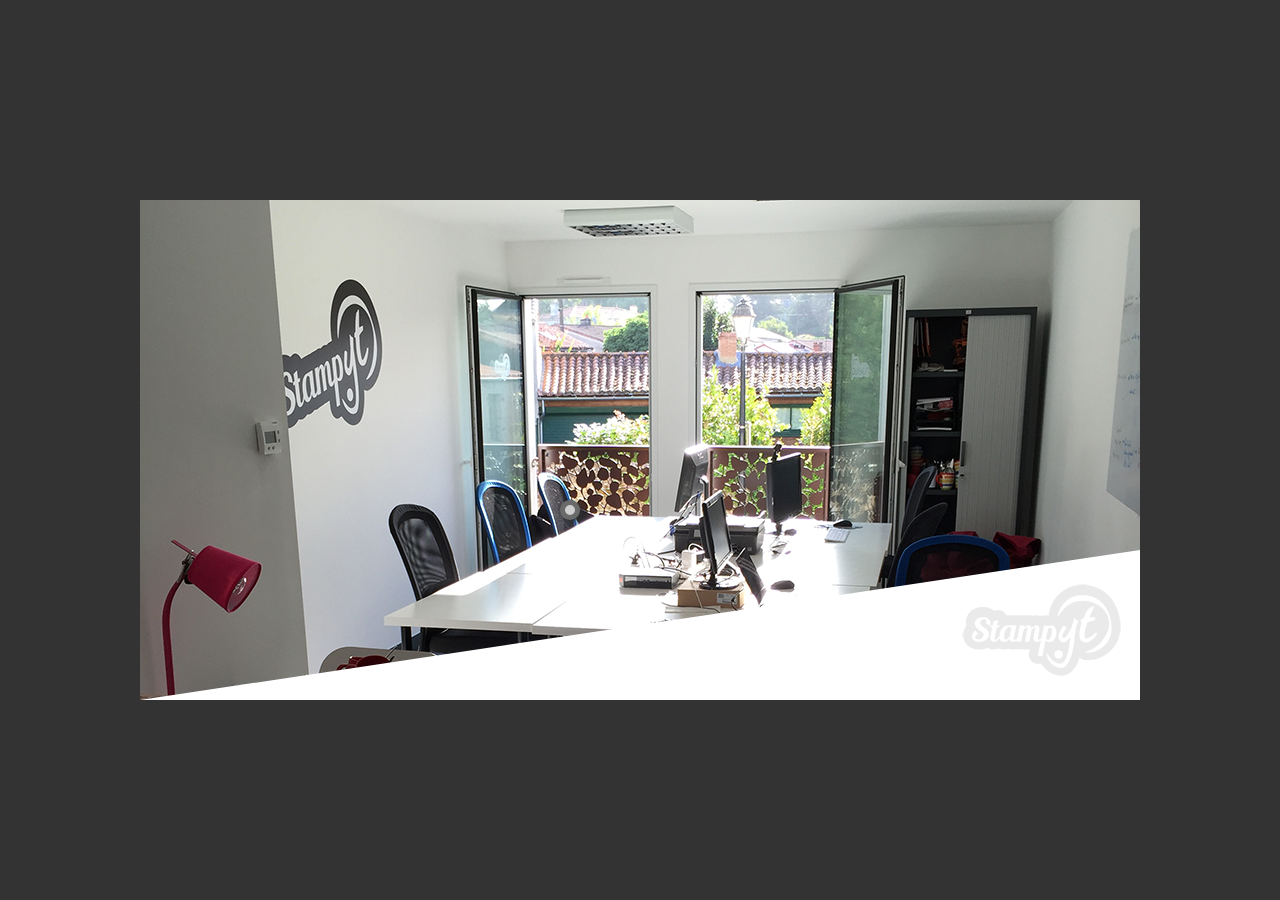
==== index.html @ 8f153c51 "First commit" ====
<!doctype html>
<html lang="fr">
	<head>
		<meta name="twitter:card" content="player">
		<meta name="twitter:site" content="@duallip">
		<meta name="twitter:title" content="Duallip">
		<meta name="twitter:description" content="Ajoutez des éléments interactif à vos photos">
		<meta name="twitter:image" content="http://www.stamp.yt/cards/images/photo.png">
		<meta name="twitter:player" content="http://www.stamp.yt/cards/index.html">
		<meta name="twitter:player:width" content="1000">
		<meta name="twitter:player:height" content="500">
		
		<meta charset="utf-8">
		<title>Stampyt</title>
		<link rel="stylesheet" href="style.css">
		<script src="jquery.js"></script>
		<script type="text/javascript">
			$(document).ready(function(){
				initBar();
				
				animBar();
				
				$("div.label").mouseenter(function(){
					$("div#"+this.id+"Infos").fadeIn(300);
				});
				$("div.label").mouseleave(function(){
					$("div#"+this.id+"Infos").fadeOut(300);
				});
			});
			
			function animBar(){
				$("div.triangle").animate({
					right: 0
					}, 500, function(){
						$("img.logo").fadeIn(1000);
					});
			}
			function initBar(){
				$("div.triangle").animate({right: -1000}, 0);
				$("img.logo").fadeOut(0);
			}
		</script>
	</head>
	<body>
		<div class="photo">
			<div id="steeve" class="label"></div>
			<div id="steeveInfos" class="infos"><img src="images/steeve.png" alt="Steeve"></div>
			<div class="triangle">
				<a href="http://www.stamp.yt" target="_blank"><img src="images/logo.png" alt="Stampyt" class="logo"></a>
			</div>
		</div>
	</body>
</html>
---- style.css ----
body, html{
	margin: 0px;
	padding: 0px;
	height: 100%;
	background-color: #333333;
}

.photo{
	position: absolute;
	top: 0;
	left: 0;
	right: 0;
	bottom: 0;
	margin: auto;
	width: 1000px;
	height: 500px;
	background-image: url('images/photo.png');
	overflow: hidden;
}

.triangle{
	position: absolute;
	bottom: 0;
	right: 0;
	width: 0; 
	height: 0; 
	border-bottom: 150px solid #FFFFFF; 
	border-left: 1000px solid transparent;
}

.logo{
	position: absolute;
	right: 0px;
	bottom: -130px;
	/*opacity: 0;*/
}


#steeve{
	position: absolute;
	top: 300px;
	left: 420px;
}
#steeveInfos{
	 left: 461px;
	 top: 267px;
	 width: 100px;
	 height: 100px;
}




 .infos { 
	 width: 120px; 
	 height: 80px; 
	 background: #cfcfcf; 
	 position: absolute; 
	 left: 0px;
	 top: 0px;
	 -moz-border-radius: 10px; 
	 -webkit-border-radius: 10px; 
	 border-radius: 10px; 
	 border: 5px solid #6a6a6a;
	 display: none;
} 
 .infos:before { 
	 content:""; 
	 position: absolute; 
	 right: 100%; 
	 top: 26px; 
	 width: 0; 
	 height: 0; 
	 border-top: 13px solid transparent; 
	 border-right: 26px solid #6a6a6a; 
	 border-bottom: 13px solid transparent; 
}









.label {
	cursor: pointer;
  box-sizing:border-box;
  background: #cfcfcf;
  box-shadow: 2px 2px 4px #333;
  border:5px solid #6a6a6a;
  height: 20px;
  width: 20px;
  border-radius: 10px;
  -webkit-animation: pulse 1s ease 1s infinite;
  -moz-animation: pulse 1s ease 1s infinite;
  animation: pulse 5s ease 1s infinite;
}

/* ANIMATIONS */
@-webkit-keyframes pulse {
  7% {
    -webkit-transform: scale(2);
    -moz-transform: scale(2);
    transform: scale(2);
  }

  14% {
    -webkit-transform: scale(1);
    -moz-transform: scale(1);
    transform: scale(1);
  }
  21% {
    -webkit-transform: scale(2);
    -moz-transform: scale(2);
    transform: scale(2);
  }

  28% {
    -webkit-transform: scale(1);
    -moz-transform: scale(1);
    transform: scale(1);
  }
}
@-moz-keyframes pulse {
  7% {
    -webkit-transform: scale(2);
    -moz-transform: scale(2);
    transform: scale(2);
  }

  14% {
    -webkit-transform: scale(1);
    -moz-transform: scale(1);
    transform: scale(1);
  }
  21% {
    -webkit-transform: scale(2);
    -moz-transform: scale(2);
    transform: scale(2);
  }

  28% {
    -webkit-transform: scale(1);
    -moz-transform: scale(1);
    transform: scale(1);
  }
}
@keyframes pulse {
  7% {
    -webkit-transform: scale(2);
    -moz-transform: scale(2);
    transform: scale(2);
  }

  14% {
    -webkit-transform: scale(1);
    -moz-transform: scale(1);
    transform: scale(1);
  }
  21% {
    -webkit-transform: scale(2);
    -moz-transform: scale(2);
    transform: scale(2);
  }

  28% {
    -webkit-transform: scale(1);
    -moz-transform: scale(1);
    transform: scale(1);
  }
}
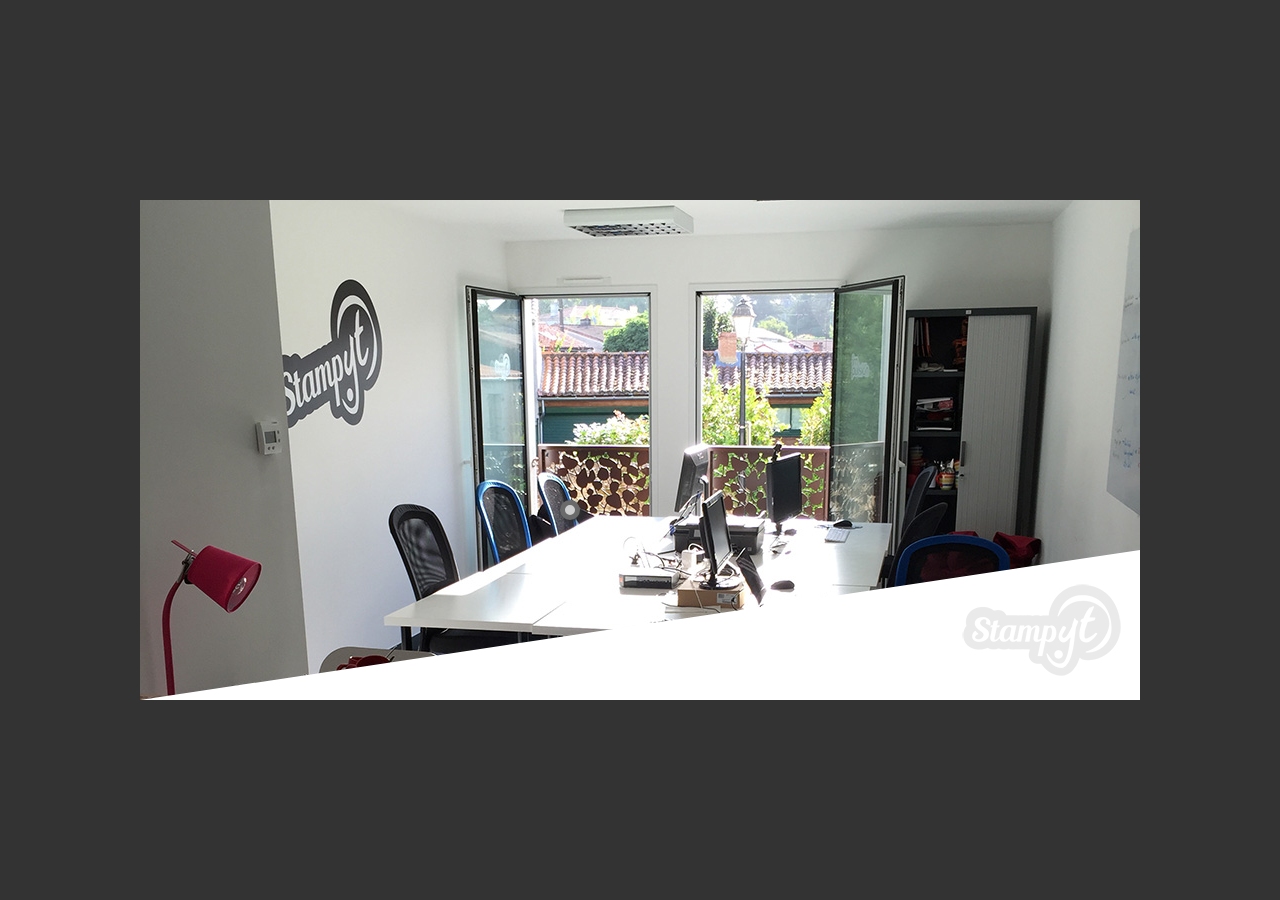
==== commit 88f29ed8: "Modification de l'image de fond." ====
--- a/index.html
+++ b/index.html
@@ -5,8 +5,8 @@
 		<meta name="twitter:site" content="@duallip">
 		<meta name="twitter:title" content="Duallip">
 		<meta name="twitter:description" content="Ajoutez des éléments interactif à vos photos">
-		<meta name="twitter:image" content="http://www.stamp.yt/cards/images/photo.png">
-		<meta name="twitter:player" content="http://www.stamp.yt/cards/index.html">
+		<meta name="twitter:image" content="https://duallip.github.io//images/photo.jpg">
+		<meta name="twitter:player" content="https://duallip.github.io//index.html">
 		<meta name="twitter:player:width" content="1000">
 		<meta name="twitter:player:height" content="500">
 		
--- a/style.css
+++ b/style.css
@@ -14,7 +14,7 @@
 	margin: auto;
 	width: 1000px;
 	height: 500px;
-	background-image: url('images/photo.png');
+	background-image: url('images/photo.jpg');
 	overflow: hidden;
 }
 
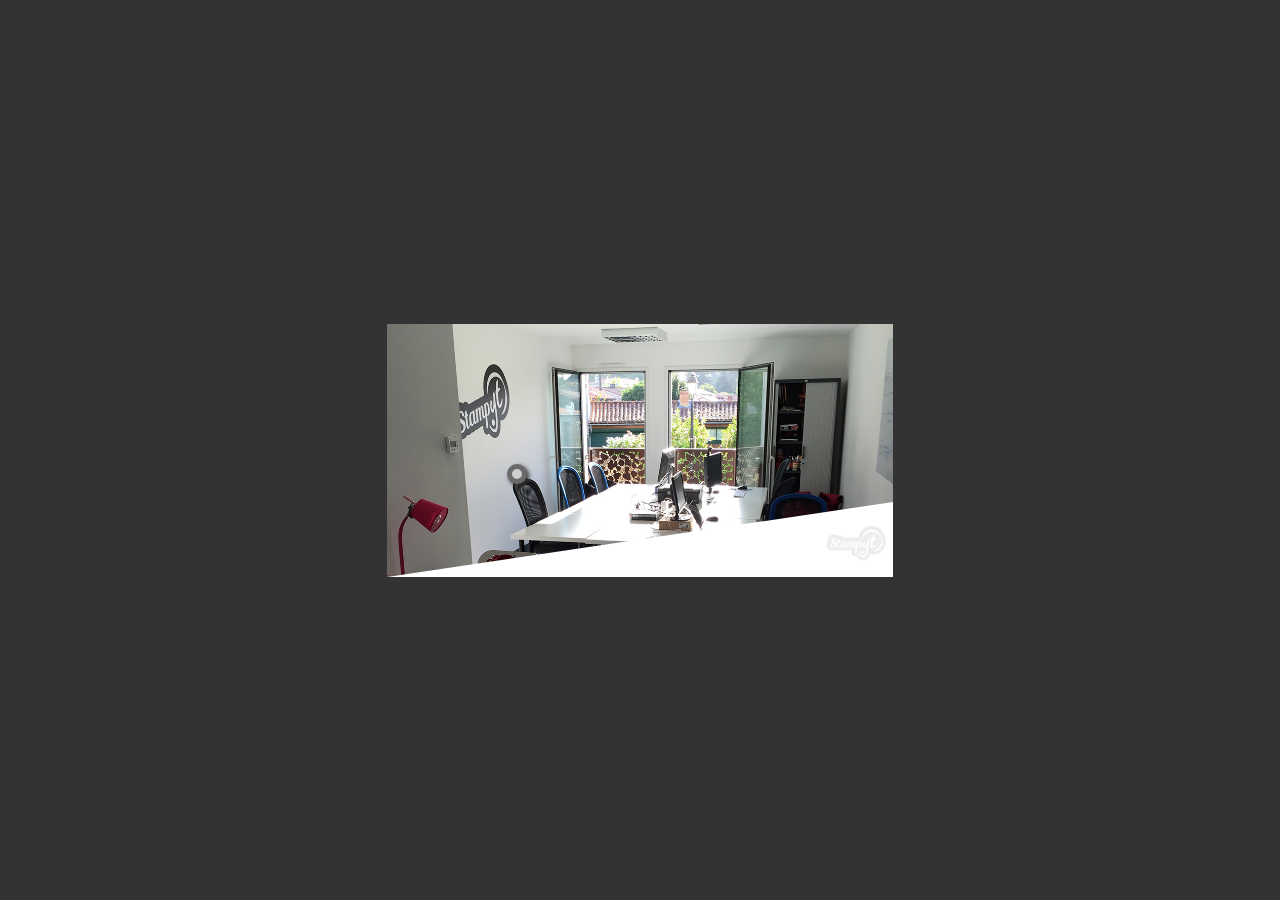
==== commit 0cdf1b9e: "[UPDATE] Modification de l'URL de l'image dans les meta" ====
--- a/index.html
+++ b/index.html
@@ -1,14 +1,16 @@
 <!doctype html>
 <html lang="fr">
-	<head>
+	<head>	
+	    <meta content='text/html; charset=UTF-8' http-equiv='Content-Type'/>
+	  
 		<meta name="twitter:card" content="player">
+		<meta name="twitter:player" content="https://duallip.github.io//index.html">
 		<meta name="twitter:site" content="@duallip">
 		<meta name="twitter:title" content="Duallip">
 		<meta name="twitter:description" content="Ajoutez des éléments interactif à vos photos">
-		<meta name="twitter:image" content="https://duallip.github.io//images/photo.jpg">
-		<meta name="twitter:player" content="https://duallip.github.io//index.html">
-		<meta name="twitter:player:width" content="1000">
-		<meta name="twitter:player:height" content="500">
+		<meta name="twitter:image" content="https://pbs.twimg.com/media/CUunmCbWwAQl_1o.jpg">
+		<meta name="twitter:player:width" content="506">
+		<meta name="twitter:player:height" content="253">
 		
 		<meta charset="utf-8">
 		<title>Stampyt</title>
--- a/style.css
+++ b/style.css
@@ -12,9 +12,12 @@
 	right: 0;
 	bottom: 0;
 	margin: auto;
-	width: 1000px;
-	height: 500px;
+	/*width: 1000px;
+	height: 500px;*/
+	width: 506px;
+	height: 253px;
 	background-image: url('images/photo.jpg');
+	background-size: contain;
 	overflow: hidden;
 }
 
@@ -24,26 +27,27 @@
 	right: 0;
 	width: 0; 
 	height: 0; 
-	border-bottom: 150px solid #FFFFFF; 
-	border-left: 1000px solid transparent;
+	border-bottom: 75px solid #FFFFFF; 
+	border-left: 506px solid transparent;
 }
 
 .logo{
+	width:75px;
 	position: absolute;
 	right: 0px;
-	bottom: -130px;
+	bottom: -60px;
 	/*opacity: 0;*/
 }
 
 
 #steeve{
 	position: absolute;
-	top: 300px;
-	left: 420px;
+	top: 140px;
+	left: 120px;
 }
 #steeveInfos{
-	 left: 461px;
-	 top: 267px;
+	 left: 160px;
+	 top: 108px;
 	 width: 100px;
 	 height: 100px;
 }
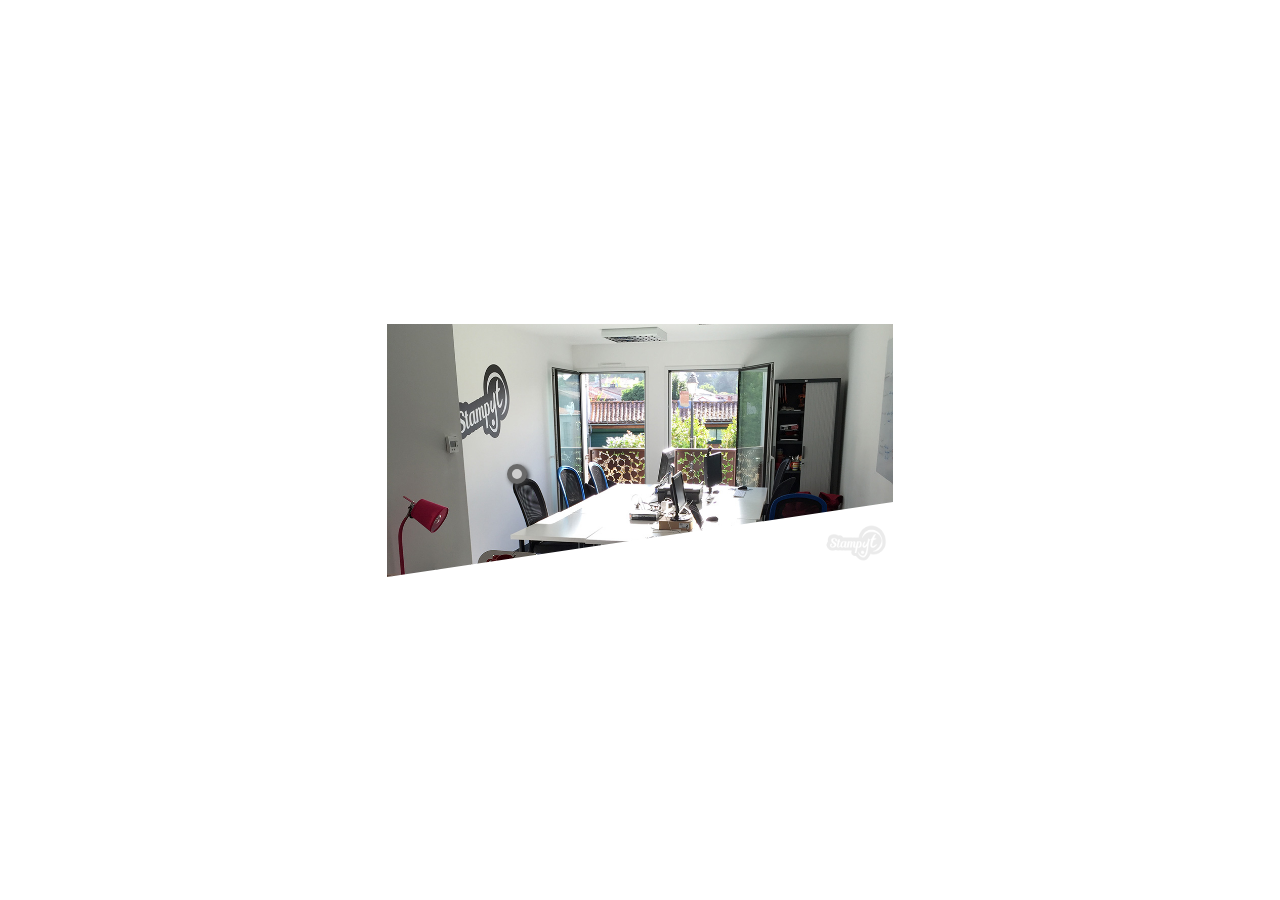
==== commit 304f8df6: "[UPDATE] Modification de la couleur du background et de l'image par default." ====
--- a/index.html
+++ b/index.html
@@ -8,7 +8,7 @@
 		<meta name="twitter:site" content="@duallip">
 		<meta name="twitter:title" content="Duallip">
 		<meta name="twitter:description" content="Ajoutez des éléments interactif à vos photos">
-		<meta name="twitter:image" content="https://pbs.twimg.com/media/CUunmCbWwAQl_1o.jpg">
+		<meta name="twitter:image" content="https://duallip.github.io//images/photo.jpg">
 		<meta name="twitter:player:width" content="506">
 		<meta name="twitter:player:height" content="253">
 		
--- a/style.css
+++ b/style.css
@@ -2,7 +2,7 @@
 	margin: 0px;
 	padding: 0px;
 	height: 100%;
-	background-color: #333333;
+	background-color: #FFFFFF;
 }
 
 .photo{
